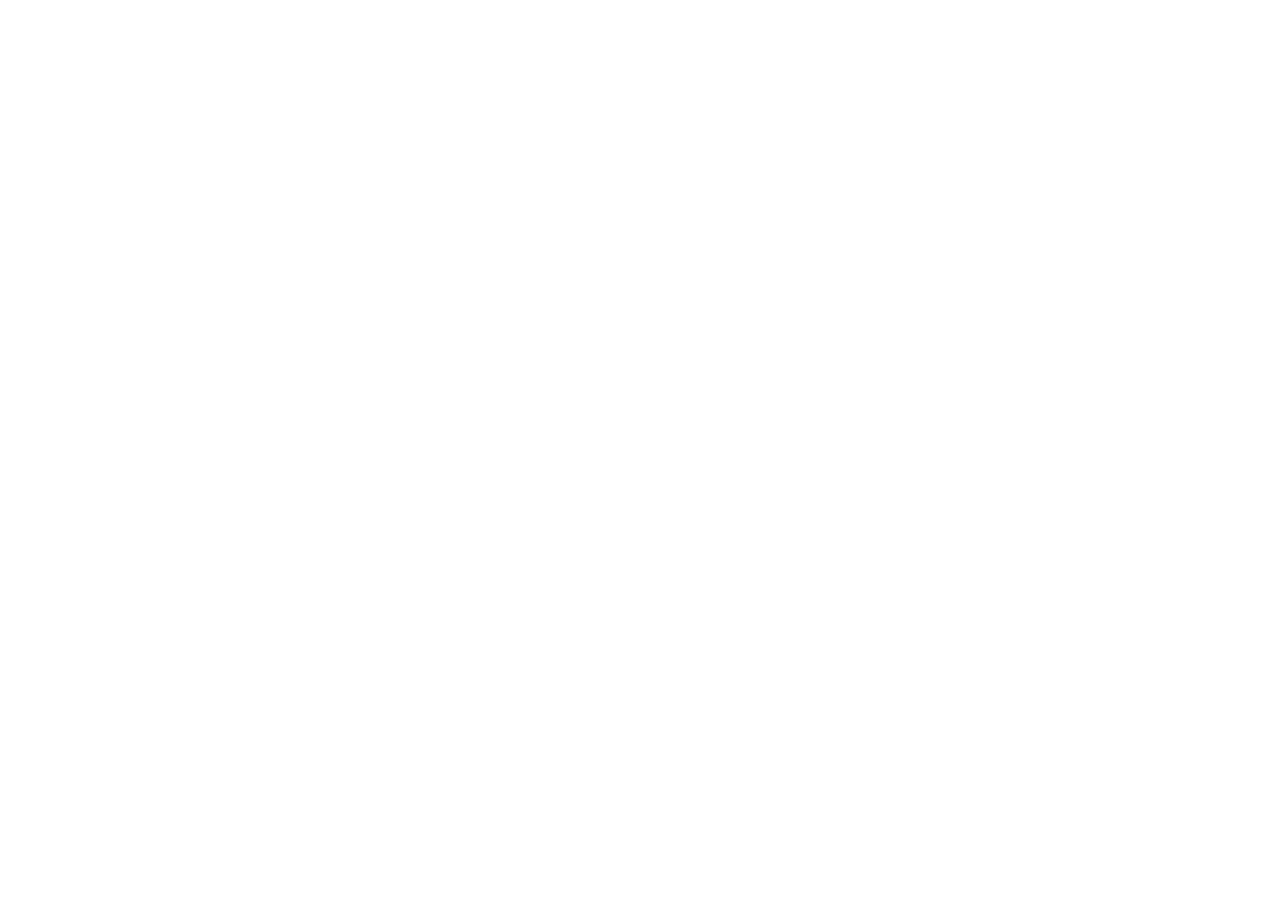
==== pregunta2.html @ 20fbbfed "index document" ====
<!DOCTYPE html>
<html lang="en">
<head>
    <meta charset="UTF-8">
    <meta name="viewport" content="width=device-width, initial-scale=1.0">
    <title>Pregunta2</title>
</head>
<body>
    
</body>
</html>
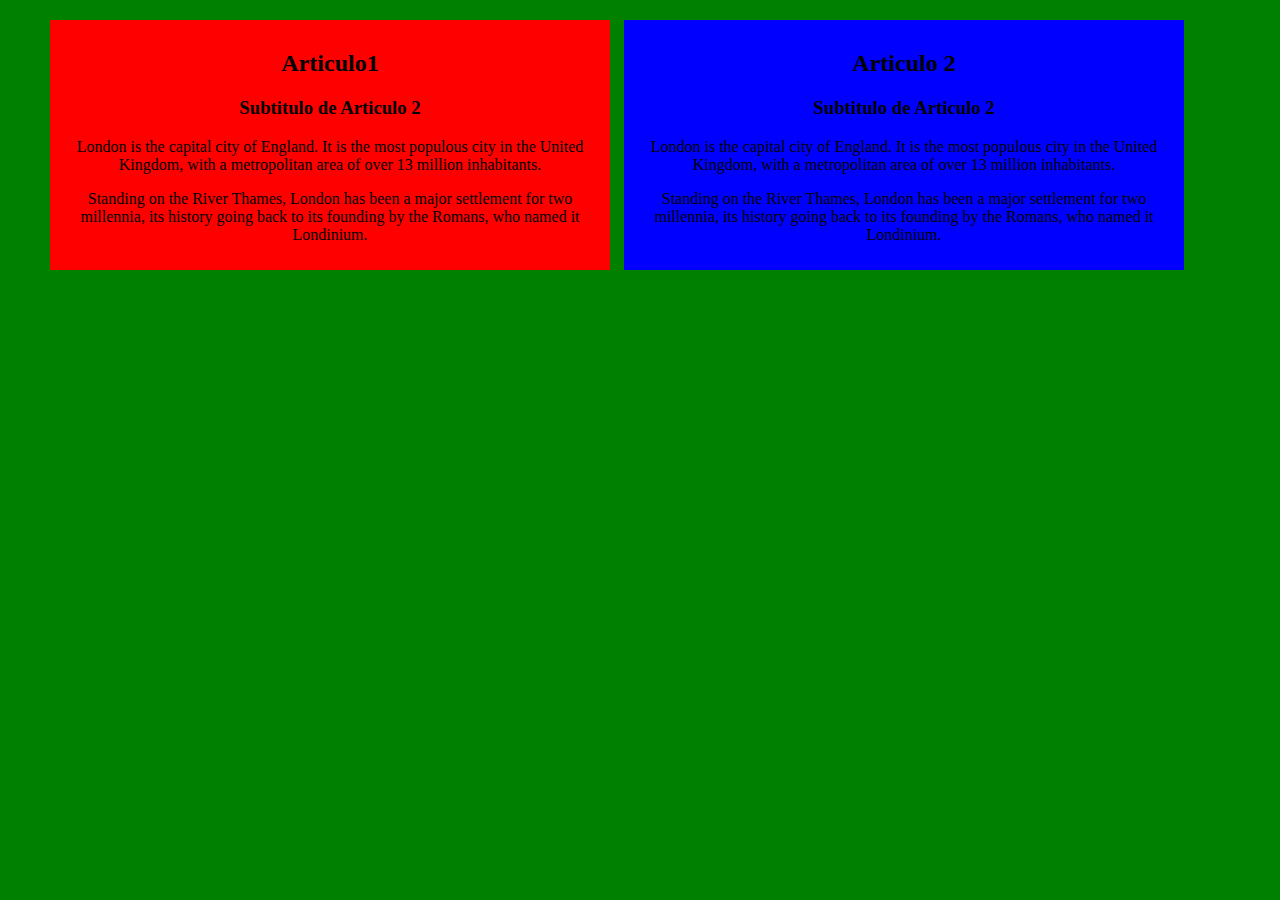
==== commit f6422c46: "ejercicio II" ====
--- a/pregunta2.html
+++ b/pregunta2.html
@@ -4,8 +4,29 @@
     <meta charset="UTF-8">
     <meta name="viewport" content="width=device-width, initial-scale=1.0">
     <title>Pregunta2</title>
+    <link rel="stylesheet" href="assets/css/style2.css">
 </head>
 <body>
-    
+    <section id="bloques">
+       
+        <div class="articulo1">
+            <h2>Articulo1</h2>
+            <h3>Subtitulo de Articulo 2 </h3>
+            <p>London is the capital city of England. It is the most populous city in the United Kingdom, with a metropolitan area
+                of over 13 million inhabitants.</p>
+            <p>Standing on the River Thames, London has been a major settlement for two millennia, its history going back to its
+                founding by the Romans, who named it Londinium.</p>
+        </div>
+        <div class="articulo2">
+            <h2>Articulo 2</h2>
+            <h3>Subtitulo de Articulo 2 </h3>
+            <p>London is the capital city of England. It is the most populous city in the United Kingdom, with a metropolitan
+                area
+                of over 13 million inhabitants.</p>
+            <p>Standing on the River Thames, London has been a major settlement for two millennia, its history going back to its
+                founding by the Romans, who named it Londinium.</p>
+        </div>
+
+    </section>
 </body>
 </html>--- a/assets/css/style2.css
+++ b/assets/css/style2.css
@@ -0,0 +1,34 @@
+
+body{
+    background-color: green;
+    margin: 0px;
+}
+
+#bloques{
+    display: inline-block;
+    margin: 20px 40px;
+  
+
+}
+.articulo1{
+      display: inline-block;
+    width: 45%;
+    margin-left: 10px;
+    padding: 10px;
+    align-content: center;
+    text-align: center;
+    background-color: red;
+    height: auto;
+    
+}
+.articulo2{
+      display: inline-block;
+   width: 45%;
+    margin-left: 10px;
+    padding: 10px;
+    align-content: center;
+    text-align: center;
+    background-color: blue;
+    height: auto;
+}
+
